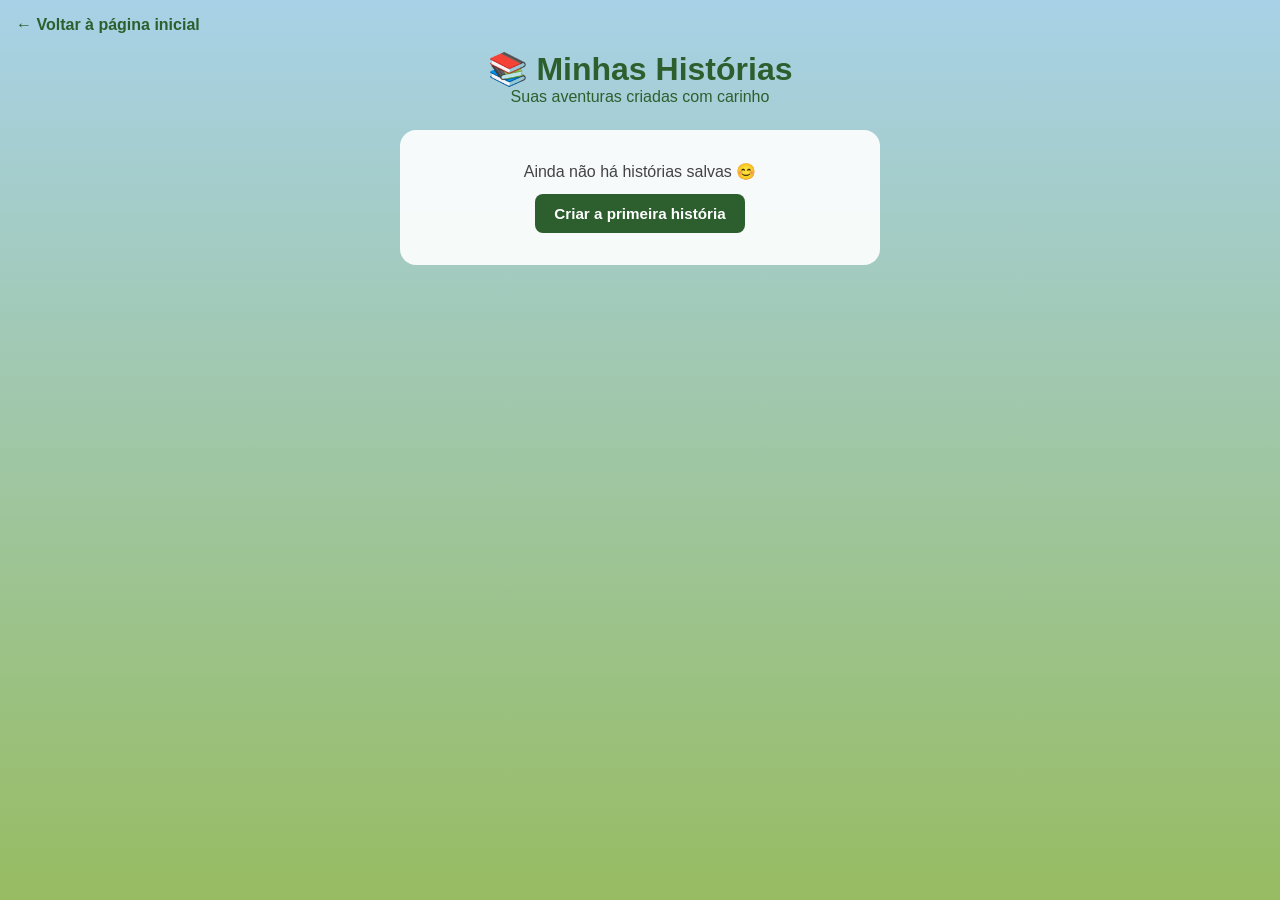
==== biblioteca.html @ e554c165 "Create biblioteca.html Página de visualização de todas as histórias salvas" ====
<!DOCTYPE html>
<html lang="pt-BR">
<head>
    <meta charset="UTF-8">
    <meta name="viewport" content="width=device-width, initial-scale=1.0">
    <title>Minhas Histórias — Motivações Pra Vida Kids</title>
    <link rel="manifest" href="/manifest.json">
    <style>
        :root {
            --verde-floresta: #2c5f2d;
            --verde-suave: #97bc62;
            --azul-ceu: #a8d1e7;
            --dourado-suave: #f9dc5c;
            --branco: #ffffff;
            --texto: #2b2b2b;
        }
        * { margin: 0; padding: 0; box-sizing: border-box; font-family: Arial, Helvetica, sans-serif; }
        body {
            background: linear-gradient(180deg, var(--azul-ceu) 0%, var(--verde-suave) 100%);
            min-height: 100vh;
            padding: 1rem;
        }
        .voltar {
            color: var(--verde-floresta);
            font-weight: bold;
            text-decoration: none;
            display: inline-block;
            margin-bottom: 1rem;
        }
        .cabecalho { text-align: center; margin-bottom: 1.5rem; color: var(--verde-floresta); }
        .lista {
            max-width: 480px;
            margin: 0 auto;
        }
        .cartao {
            background: rgba(255,255,255,0.95);
            padding: 1.2rem;
            border-radius: 16px;
            margin-bottom: 1rem;
            box-shadow: 0 3px 12px rgba(0,0,0,0.12);
        }
        .cartao h3 { color: var(--verde-floresta); margin-bottom: 0.5rem; }
        .cartao p { margin: 0.3rem 0; font-size: 0.95rem; }
        .vazio {
            text-align: center;
            background: rgba(255,255,255,0.9);
            padding: 2rem;
            border-radius: 16px;
            color: #444;
        }
        .botao {
            display: inline-block;
            margin-top: 0.8rem;
            padding: 0.7rem 1.2rem;
            background-color: var(--verde-floresta);
            color: white;
            border-radius: 8px;
            text-decoration: none;
            font-weight: bold;
            font-size: 0.95rem;
        }
    </style>
</head>
<body>
    <a href="/index.html" class="voltar">← Voltar à página inicial</a>

    <header class="cabecalho">
        <h1>📚 Minhas Histórias</h1>
        <p>Suas aventuras criadas com carinho</p>
    </header>

    <main class="lista" id="lista-historias">
        <div class="vazio">
            <p>Ainda não há histórias salvas 😊</p>
            <a href="/criar-historia.html" class="botao">Criar a primeira história</a>
        </div>
    </main>

    <script>
        window.onload = function() {
            const ultima = localStorage.getItem('ultimaHistoria');
            if (ultima) {
                const dados = JSON.parse(ultima);
                const container = document.getElementById('lista-historias');
                container.innerHTML = `
                <div class="cartao">
                    <h3>História de ${dados.nome}</h3>
                    <p><strong>Idade:</strong> ${dados.idade} anos</p>
                    <p><strong>Tema:</strong> ${dados.tema}</p>
                    <p><strong>Personagem:</strong> ${dados.personagem || 'Não informado'}</p>
                    <p><strong>Lição:</strong> ${dados.mensagem || 'Curtir a aventura!'}</p>
                    <a href="/criar-historia.html" class="botao">Criar nova história</a>
                </div>`;
            }
        };
    </script>
</body>
</html>
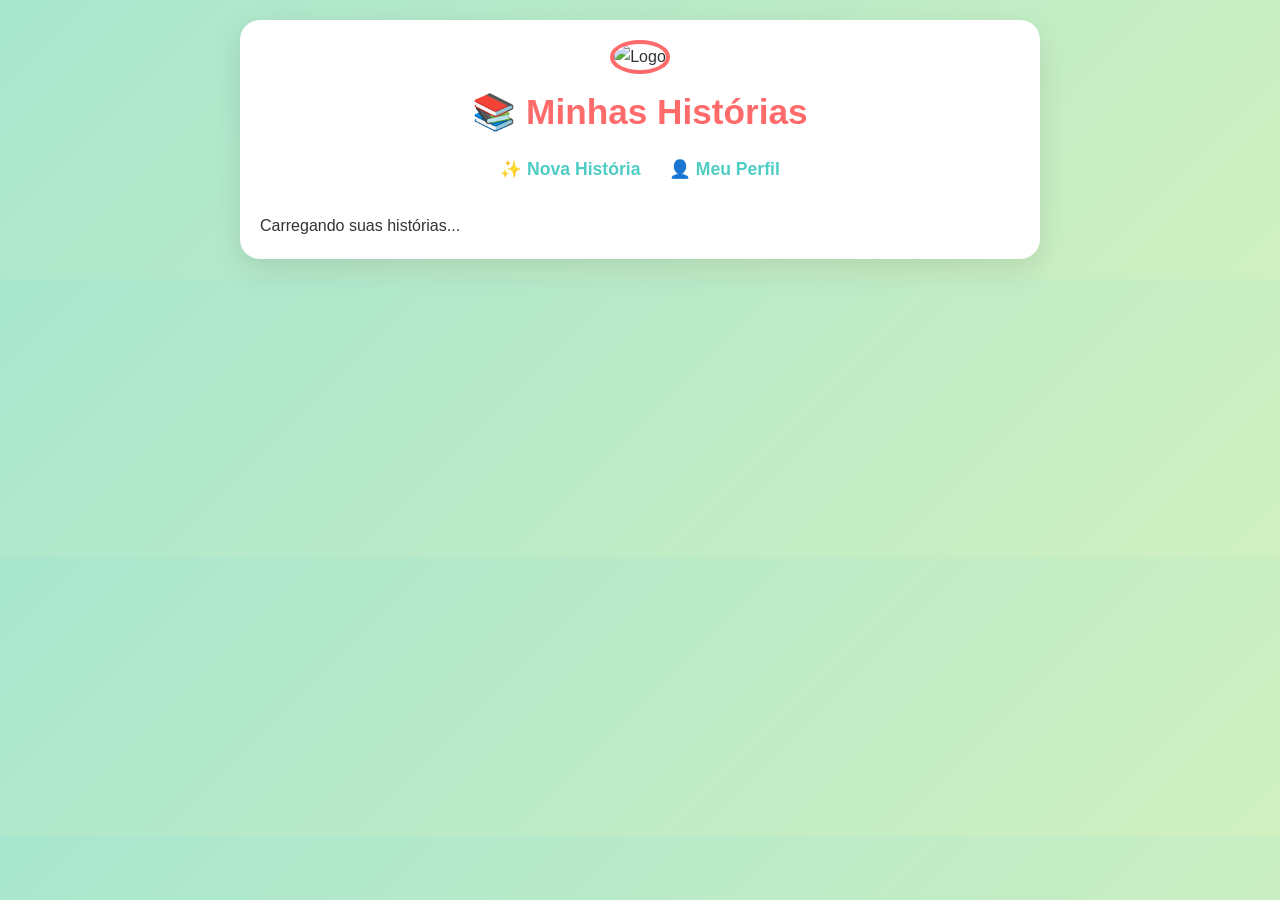
==== commit 8454eec5: "Atualiza biblioteca.html com listagem funcional de histórias" ====
--- a/biblioteca.html
+++ b/biblioteca.html
@@ -1,98 +1,64 @@
 <!DOCTYPE html>
 <html lang="pt-BR">
 <head>
-    <meta charset="UTF-8">
-    <meta name="viewport" content="width=device-width, initial-scale=1.0">
-    <title>Minhas Histórias — Motivações Pra Vida Kids</title>
-    <link rel="manifest" href="/manifest.json">
-    <style>
-        :root {
-            --verde-floresta: #2c5f2d;
-            --verde-suave: #97bc62;
-            --azul-ceu: #a8d1e7;
-            --dourado-suave: #f9dc5c;
-            --branco: #ffffff;
-            --texto: #2b2b2b;
-        }
-        * { margin: 0; padding: 0; box-sizing: border-box; font-family: Arial, Helvetica, sans-serif; }
-        body {
-            background: linear-gradient(180deg, var(--azul-ceu) 0%, var(--verde-suave) 100%);
-            min-height: 100vh;
-            padding: 1rem;
-        }
-        .voltar {
-            color: var(--verde-floresta);
-            font-weight: bold;
-            text-decoration: none;
-            display: inline-block;
-            margin-bottom: 1rem;
-        }
-        .cabecalho { text-align: center; margin-bottom: 1.5rem; color: var(--verde-floresta); }
-        .lista {
-            max-width: 480px;
-            margin: 0 auto;
-        }
-        .cartao {
-            background: rgba(255,255,255,0.95);
-            padding: 1.2rem;
-            border-radius: 16px;
-            margin-bottom: 1rem;
-            box-shadow: 0 3px 12px rgba(0,0,0,0.12);
-        }
-        .cartao h3 { color: var(--verde-floresta); margin-bottom: 0.5rem; }
-        .cartao p { margin: 0.3rem 0; font-size: 0.95rem; }
-        .vazio {
-            text-align: center;
-            background: rgba(255,255,255,0.9);
-            padding: 2rem;
-            border-radius: 16px;
-            color: #444;
-        }
-        .botao {
-            display: inline-block;
-            margin-top: 0.8rem;
-            padding: 0.7rem 1.2rem;
-            background-color: var(--verde-floresta);
-            color: white;
-            border-radius: 8px;
-            text-decoration: none;
-            font-weight: bold;
-            font-size: 0.95rem;
-        }
-    </style>
+  <meta charset="UTF-8">
+  <meta name="viewport" content="width=device-width, initial-scale=1.0">
+  <title>Biblioteca — Motivações Pra Vida Kids</title>
+  <link rel="stylesheet" href="estilo.css">
 </head>
 <body>
-    <a href="/index.html" class="voltar">← Voltar à página inicial</a>
-
+  <div class="container">
     <header class="cabecalho">
-        <h1>📚 Minhas Histórias</h1>
-        <p>Suas aventuras criadas com carinho</p>
+      <img src="icone-512.png" alt="Logo" class="logo">
+      <h1>📚 Minhas Histórias</h1>
+      <nav class="navegacao">
+        <a href="criar-historia.html">✨ Nova História</a>
+        <a href="perfil.html">👤 Meu Perfil</a>
+      </nav>
     </header>
 
-    <main class="lista" id="lista-historias">
-        <div class="vazio">
-            <p>Ainda não há histórias salvas 😊</p>
-            <a href="/criar-historia.html" class="botao">Criar a primeira história</a>
+    <main class="conteudo">
+      <div class="lista-historias" id="lista-historias">
+        <p>Carregando suas histórias...</p>
+      </div>
+    </main>
+  </div>
+
+  <script type="module">
+    import { usuarioLogado } from './services/clerk.js';
+    import { supabase, idUsuarioAtual } from './services/supabase.js';
+
+    if (!usuarioLogado()) {
+      window.location.href = '/login.html';
+    }
+
+    async function carregarHistorias() {
+      const { data, error } = await supabase
+        .from('stories')
+        .select('*')
+        .eq('user_id', idUsuarioAtual())
+        .order('criado_em', { ascending: false });
+
+      const container = document.getElementById('lista-historias');
+
+      if (error || !data || data.length === 0) {
+        container.innerHTML = `<p>Você ainda não criou nenhuma história. <a href="criar-historia.html">Crie a primeira!</a></p>`;
+        return;
+      }
+
+      container.innerHTML = data.map(story => `
+        <div class="historia-card">
+          \( {story.imagens?.[0]?.url ? `<img src=" \){story.imagens[0].url}" alt="Capa">` : ''}
+          <div>
+            <h3>${story.titulo}</h3>
+            <small>${new Date(story.criado_em).toLocaleDateString('pt-BR')}</small>
+            <p>${story.texto_completo.substring(0, 150)}...</p>
+          </div>
         </div>
-    </main>
+      `).join('');
+    }
 
-    <script>
-        window.onload = function() {
-            const ultima = localStorage.getItem('ultimaHistoria');
-            if (ultima) {
-                const dados = JSON.parse(ultima);
-                const container = document.getElementById('lista-historias');
-                container.innerHTML = `
-                <div class="cartao">
-                    <h3>História de ${dados.nome}</h3>
-                    <p><strong>Idade:</strong> ${dados.idade} anos</p>
-                    <p><strong>Tema:</strong> ${dados.tema}</p>
-                    <p><strong>Personagem:</strong> ${dados.personagem || 'Não informado'}</p>
-                    <p><strong>Lição:</strong> ${dados.mensagem || 'Curtir a aventura!'}</p>
-                    <a href="/criar-historia.html" class="botao">Criar nova história</a>
-                </div>`;
-            }
-        };
-    </script>
+    carregarHistorias();
+  </script>
 </body>
 </html>
--- a/estilo.css
+++ b/estilo.css
@@ -0,0 +1,130 @@
+/* estilo.css - Motivações Pra Vida Kids */
+* {
+  margin: 0;
+  padding: 0;
+  box-sizing: border-box;
+}
+
+body {
+  font-family: 'Segoe UI', Tahoma, Geneva, Verdana, sans-serif;
+  background: linear-gradient(135deg, #a8e6cf, #d0f0c0);
+  color: #333;
+  line-height: 1.6;
+}
+
+.container {
+  max-width: 800px;
+  margin: 20px auto;
+  padding: 20px;
+  background: white;
+  border-radius: 20px;
+  box-shadow: 0 10px 30px rgba(0,0,0,0.1);
+}
+
+.cabecalho {
+  text-align: center;
+  margin-bottom: 30px;
+}
+
+.logo {
+  width: 90px;
+  height: 90px;
+  border-radius: 50%;
+  margin-bottom: 10px;
+  border: 4px solid #ff6b6b;
+}
+
+h1 {
+  color: #ff6b6b;
+  font-size: 2.2rem;
+  margin-bottom: 8px;
+}
+
+.navegacao {
+  margin-top: 15px;
+}
+
+.navegacao a {
+  margin: 0 12px;
+  color: #4ecdc4;
+  text-decoration: none;
+  font-weight: bold;
+  font-size: 1.1rem;
+}
+
+.formulario-historia {
+  display: flex;
+  flex-direction: column;
+  gap: 18px;
+}
+
+.campo {
+  display: flex;
+  flex-direction: column;
+}
+
+.campo label {
+  font-weight: bold;
+  margin-bottom: 6px;
+  color: #2c3e50;
+}
+
+.campo input, .campo textarea {
+  padding: 14px;
+  border: 2px solid #a8e6cf;
+  border-radius: 12px;
+  font-size: 1.1rem;
+  background: #f8fff8;
+}
+
+.botao {
+  background: linear-gradient(45deg, #ff6b6b, #4ecdc4);
+  color: white;
+  padding: 16px;
+  font-size: 1.3rem;
+  border: none;
+  border-radius: 16px;
+  cursor: pointer;
+  margin-top: 10px;
+  font-weight: bold;
+  transition: all 0.3s;
+}
+
+.botao:hover {
+  transform: scale(1.05);
+  box-shadow: 0 10px 25px rgba(78, 205, 196, 0.4);
+}
+
+.caixa-historia, .historia-card {
+  margin-top: 20px;
+  padding: 20px;
+  background: #f8fff8;
+  border-radius: 16px;
+  border: 3px solid #a8e6cf;
+}
+
+.imagem-historia {
+  max-width: 100%;
+  border-radius: 16px;
+  margin-bottom: 20px;
+  box-shadow: 0 5px 15px rgba(0,0,0,0.1);
+}
+
+.texto-historia {
+  font-size: 1.15rem;
+  line-height: 1.8;
+  white-space: pre-line;
+}
+
+.historia-card {
+  display: flex;
+  gap: 15px;
+  margin-bottom: 15px;
+}
+
+.historia-card img {
+  width: 100px;
+  height: 100px;
+  object-fit: cover;
+  border-radius: 12px;
+}
